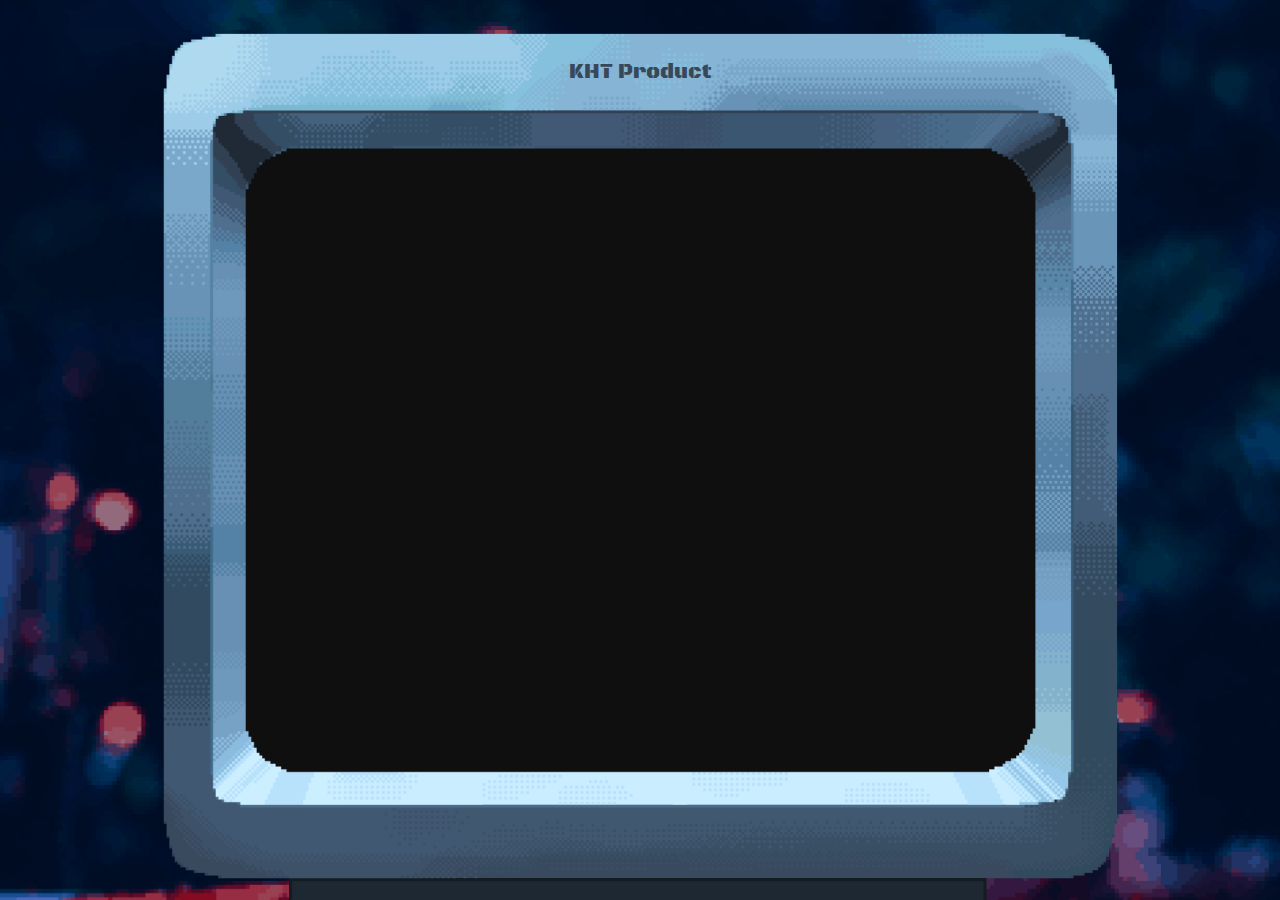
==== index.html @ b1298107 "lvm" ====
<!doctype html><html lang="en"><head><meta charset="utf-8"/><link rel="icon" href="/favicon.ico"/><meta name="viewport" content="width=device-width,initial-scale=1"/><meta name="theme-color" content="#000000"/><meta name="description" content="KHT Product - 151"/><link rel="manifest" href="/manifest.json"/><title>LVM</title><script defer="defer" src="/static/js/main.dcef0dfc.js"></script><link href="/static/css/main.70b32d3f.css" rel="stylesheet"></head><body><noscript></noscript><div id="root"></div></body></html>
---- static/css/main.70b32d3f.css ----
@import url(https://fonts.googleapis.com/css2?family=Black+Ops+One&display=swap);@import url(https://fonts.googleapis.com/css2?family=Press+Start+2P&display=swap);html{box-sizing:border-box}*,:after,:before{box-sizing:inherit}ol[class],ul[class]{padding:0}blockquote,body,dd,dl,figcaption,figure,h1,h2,h3,h4,h5,h6,li,ol,p,ul{margin:0}ul[class]{list-style:none}img{display:block;max-width:100%}button,input,select,textarea{font:inherit}a{text-decoration:none}.home__inner{display:flex;gap:50px;padding:30px 0}.home__text-box{z-index:5}.home__title{font-size:25px;font-weight:400;line-height:32px;margin-bottom:10px}.home__sub-title{font-size:14px;font-weight:400;line-height:14px;margin-bottom:35px}.home__btns{grid-gap:30px;display:grid;grid-template-columns:repeat(1,1fr)}.home__btn{border:1px solid #d1fb84;box-shadow:0 0 5px #d1fb84,0 0 20px #d1fb84;color:#d1fb84;font-size:14px;padding:15px 0;text-align:center;text-decoration:none;transition:all .3s}.home__btn:hover{background-color:#d1fb84;color:#0f0f0f}.home__img-box{align-items:center;display:flex}@media(max-width:1060px){.home__inner{display:block;gap:0;padding:30px 0}.home__img-box{display:none}}.knt__sub-item{font-size:16px;font-weight:400;margin-top:30px;padding-left:50px;position:relative;text-align:left;transition:all .3s}.knt__sub-item:after{bottom:0;content:"";font-size:16px;left:0;margin:auto 0;position:absolute;text-shadow:0 0 30px #d1fb84,0 0 30px #d1fb84;top:0;z-index:1}.knt__sub-item:first-child{margin-top:60px}.knt__sub-item:first-child:after{content:"1."}.knt__sub-item:nth-child(2):after{content:"2."}.knt__sub-item:nth-child(3):after{content:"3."}.knt__sub-item:nth-child(4):after{content:"4."}.knt__sub-item:nth-child(5):after{content:"5."}.knt__sub-item:nth-child(6):after{content:"6."}.knt__sub-item--even{position:relative}.knt__sub-item--even:after{content:"00";font-size:9px;left:10px;line-height:8px;position:absolute;top:-10px}.knt__sub-item--neven{position:relative}.knt__sub-item--neven:after{content:"01";font-size:9px;left:10px;line-height:8px;position:absolute;top:-10px}.knt__prepod{font-size:13px;line-height:13px}.knt__btns{display:flex;gap:25px;margin-top:30px;z-index:4}.knt__btn{background:transparent;border:none;color:#d1fb84;cursor:pointer;outline:none;outline-color:#d1fb84;text-shadow:0 0 30px #d1fb84,0 0 50px #d1fb84;z-index:4}.knt__zero{display:flex;font-size:12px;font-weight:400;gap:30px;justify-content:space-between;line-height:12px;margin:0;padding:0 10px}.knt__zero-text--two{margin-left:auto}.knt__btns-t{bottom:165px;display:flex;gap:25px;justify-content:flex-end;padding-right:60px;position:absolute;right:0}.knt__btn-home,.knt__btn-next,.knt__btn-prev{background:transparent;border:1px solid #d1fb84;box-shadow:0 0 5px #d1fb84,0 0 30px #d1fb84;color:#d1fb84;cursor:pointer;font-size:13px;outline:none;outline-color:#d1fb84;padding:8px 12px;text-shadow:0 0 30px #d1fb84,0 0 50px #d1fb84;transition:all .3s}.knt__btn-home:hover,.knt__btn-next:hover,.knt__btn-prev:hover{background-color:#d1fb84;color:#0f0f0f}.knt__btn-next,.knt__btn-prev{font-size:21px;padding:8px 10px}.knt__content-box{display:flex;justify-content:space-between}.knt__img-box{margin-top:30px}.knt__content{display:none}.knt__active-content{display:block}@media(max-width:1060px){.knt__zero{display:flex;font-size:12px;font-weight:400;gap:30px;justify-content:space-between;line-height:18px;margin:0;padding:0}.knt__btns{align-items:flex-start;display:flex;flex-direction:column;gap:25px;margin-top:30px;z-index:4}.knt__content-box{display:block}.knt__img-box{display:none}.knt__btns-t{bottom:20px;display:flex;gap:25px;justify-content:flex-end;padding-right:30px;position:absolute;right:0}}body{color:#d1fb84;font-family:Press Start\ 2P,cursive;font-size:16px;line-height:21px;outline-color:#d1fb84;text-shadow:0 0 30px #d1fb84,0 0 50px #d1fb84}.app{background:url(/static/media/bg-pixel.a43895c9881db043cef1.png);background-position:50%;background-repeat:no-repeat;background-size:cover;height:100vh;position:relative;width:100%}.app:after{color:#364859;content:"KHT Product";display:flex;font-family:Black Ops One,cursive;font-size:21px;justify-content:center;left:0;line-height:24px;outline-color:none;position:absolute;right:0;text-shadow:none;top:60px;z-index:3}.pc{height:100vh;position:relative;width:100%;z-index:2}.pc:after{background:#0f0f0f;height:680px;width:830px;z-index:-1}.pc:after,.pc:before{bottom:0;content:"";left:0;margin:auto;position:absolute;right:0;top:0}.pc:before{background:url(/static/media/pc-pixel.fbab8395404d096bc623.png);background-position:50%;background-repeat:no-repeat;background-size:contain;z-index:2}.container{display:block;height:100vh;margin:0 auto;max-width:800px;padding:200px 20px;position:relative;z-index:3}.line{border-radius:60px;height:640px;left:-10px;overflow:hidden;position:absolute;top:155px;width:102%}.line:after{-webkit-animation-duration:7s;animation-duration:7s;-webkit-animation-fill-mode:forwards;animation-fill-mode:forwards;-webkit-animation-iteration-count:infinite;animation-iteration-count:infinite;-webkit-animation-name:drop;animation-name:drop;background:linear-gradient(180deg,hsla(0,0%,100%,0) 0,#d1fb84 500%);content:"";display:block;height:50vh;left:0;opacity:.2;position:absolute;top:-100%;width:100%}@-webkit-keyframes drop{0%{top:-100%}to{top:500%}}@keyframes drop{0%{top:-100%}to{top:500%}}@media(max-width:1060px){.line{display:none}.app{background:#0f0f0f;height:100vh;position:relative;width:100%}.app:after{display:none}.pc{height:100vh;position:relative;width:100%;z-index:2}.pc:after,.pc:before{display:none}.container{display:block;height:100vh;margin:0 auto;max-width:800px;padding:50px 20px;position:relative;z-index:3}}
/*# sourceMappingURL=main.70b32d3f.css.map*/
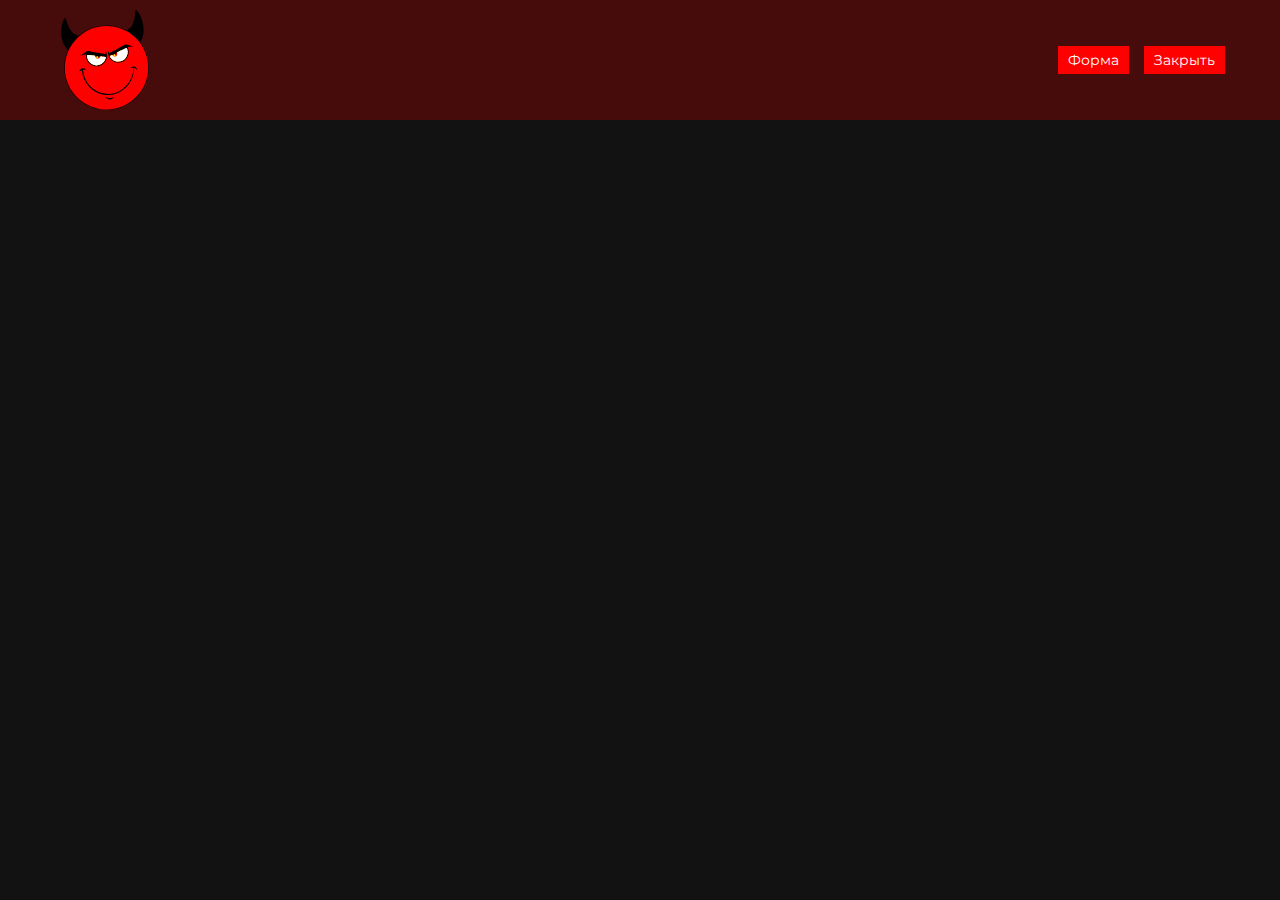
==== commit f631bc78: "init" ====
--- a/index.html
+++ b/index.html
@@ -1 +1 @@
-<!doctype html><html lang="en"><head><meta charset="utf-8"/><link rel="icon" href="/favicon.ico"/><meta name="viewport" content="width=device-width,initial-scale=1"/><meta name="theme-color" content="#000000"/><meta name="description" content="KHT Product - 151"/><link rel="manifest" href="/manifest.json"/><title>LVM</title><script defer="defer" src="/static/js/main.dcef0dfc.js"></script><link href="/static/css/main.70b32d3f.css" rel="stylesheet"></head><body><noscript></noscript><div id="root"></div></body></html>+<!doctype html><html lang="en"><head><meta charset="utf-8"/><link rel="icon" href="/favicon.ico"/><meta name="viewport" content="width=device-width,initial-scale=1"/><meta name="theme-color" content="#000000"/><meta name="description" content="Абобный бот"/><link rel="manifest" href="/manifest.json"/><title>Aboba bot</title><script defer="defer" src="/static/js/main.daf3151a.js"></script><link href="/static/css/main.862a695c.css" rel="stylesheet"></head><body><div id="root"></div></body></html>--- a/static/css/main.862a695c.css
+++ b/static/css/main.862a695c.css
@@ -0,0 +1,2 @@
+@import url(https://fonts.googleapis.com/css2?family=Inter:wght@300;400;500;600;700;800;900&family=Montserrat:wght@300;400;500;600;700;800;900&display=swap);html{box-sizing:border-box}*,:after,:before{box-sizing:inherit}ol[class],ul[class]{padding:0}blockquote,body,dd,dl,figcaption,figure,h1,h2,h3,h4,h5,h6,li,ol,p,ul{margin:0}ul[class]{list-style:none}img{display:block;max-width:100%}button,input,select,textarea{font:inherit}a{text-decoration:none}.header{background:rgba(168,0,0,.349)}.header .container{padding:0 15px}.header__inner{align-items:center;display:flex;padding:10px 0}.header__btns{display:flex;gap:15px;margin-left:auto}.header__btn{background:red;border:none;color:#fff;cursor:pointer;padding:6px 10px}body{background:#121212;font-family:Montserrat,sans-serif;font-size:14px;font-weight:400;line-height:16px}.container{margin:0 auto;max-width:1200px}
+/*# sourceMappingURL=main.862a695c.css.map*/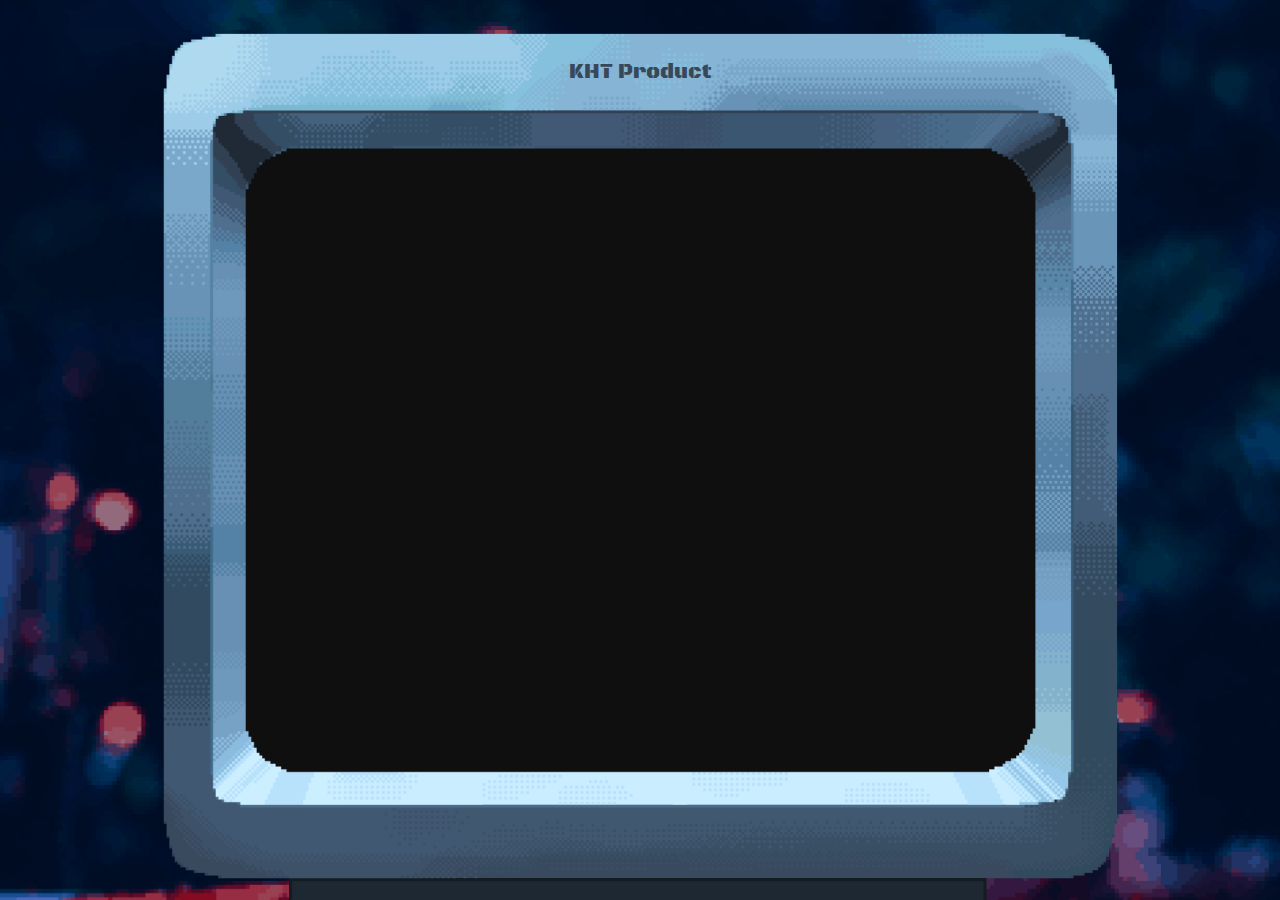
==== commit 5f301160: "init" ====
--- a/index.html
+++ b/index.html
@@ -1 +1 @@
-<!doctype html><html lang="en"><head><meta charset="utf-8"/><link rel="icon" href="/favicon.ico"/><meta name="viewport" content="width=device-width,initial-scale=1"/><meta name="theme-color" content="#000000"/><meta name="description" content="Абобный бот"/><link rel="manifest" href="/manifest.json"/><title>Aboba bot</title><script defer="defer" src="/static/js/main.daf3151a.js"></script><link href="/static/css/main.862a695c.css" rel="stylesheet"></head><body><div id="root"></div></body></html>+<!doctype html><html lang="en"><head><meta charset="utf-8"/><link rel="icon" href="/favicon.ico"/><meta name="viewport" content="width=device-width,initial-scale=1"/><meta name="theme-color" content="#000000"/><meta name="description" content="KHT Product - 151"/><link rel="manifest" href="/manifest.json"/><title>LVM</title><script defer="defer" src="/static/js/main.2d4310e1.js"></script><link href="/static/css/main.e2ffd261.css" rel="stylesheet"></head><body><noscript></noscript><div id="root"></div></body></html>--- a/static/css/main.e2ffd261.css
+++ b/static/css/main.e2ffd261.css
@@ -0,0 +1,2 @@
+@import url(https://fonts.googleapis.com/css2?family=Black+Ops+One&display=swap);@import url(https://fonts.googleapis.com/css2?family=Press+Start+2P&display=swap);html{box-sizing:border-box}*,:after,:before{box-sizing:inherit}ol[class],ul[class]{padding:0}blockquote,body,dd,dl,figcaption,figure,h1,h2,h3,h4,h5,h6,li,ol,p,ul{margin:0}ul[class]{list-style:none}img{display:block;max-width:100%}button,input,select,textarea{font:inherit}a{text-decoration:none}.home__inner{display:flex;gap:50px;padding:30px 0}.home__text-box{z-index:5}.home__title{font-size:25px;font-weight:400;line-height:32px;margin-bottom:10px}.home__sub-title{font-size:14px;font-weight:400;line-height:14px;margin-bottom:35px}.home__btns{grid-gap:30px;display:grid;grid-template-columns:repeat(1,1fr)}.home__btn{border:1px solid #d1fb84;box-shadow:0 0 5px #d1fb84,0 0 20px #d1fb84;color:#d1fb84;font-size:14px;padding:15px 0;text-align:center;text-decoration:none;transition:all .3s}.home__btn:hover{background-color:#d1fb84;color:#0f0f0f}.home__img-box{align-items:center;display:flex}@media(max-width:1060px){.home__inner{display:block;gap:0;padding:30px 0}.home__img-box{display:none}}.knt__sub-item{font-size:16px;font-weight:400;margin-top:30px;padding-left:50px;position:relative;text-align:left;transition:all .3s}.knt__sub-item:after{bottom:0;content:"";font-size:16px;left:0;margin:auto 0;position:absolute;text-shadow:0 0 30px #d1fb84,0 0 30px #d1fb84;top:0;z-index:1}.knt__sub-item:first-child{margin-top:60px}.knt__sub-item:first-child:after{content:"1."}.knt__sub-item:nth-child(2):after{content:"2."}.knt__sub-item:nth-child(3):after{content:"3."}.knt__sub-item:nth-child(4):after{content:"4."}.knt__sub-item:nth-child(5):after{content:"5."}.knt__sub-item:nth-child(6):after{content:"6."}.knt__sub-item--even{position:relative}.knt__sub-item--even:after{content:"00";font-size:9px;left:10px;line-height:8px;position:absolute;top:-10px}.knt__sub-item--neven{position:relative}.knt__sub-item--neven:after{content:"01";font-size:9px;left:10px;line-height:8px;position:absolute;top:-10px}.knt__prepod{font-size:13px;line-height:13px}.knt__btns{display:flex;gap:25px;margin-top:30px;z-index:4}.knt__btn{background:transparent;border:none;color:#d1fb84;cursor:pointer;outline:none;outline-color:#d1fb84;text-shadow:0 0 30px #d1fb84,0 0 50px #d1fb84;z-index:4}.knt__active-btn{border-bottom:1px solid #d1fb84}.knt__zero{display:flex;font-size:12px;font-weight:400;gap:30px;justify-content:space-between;line-height:12px;margin:0;padding:0 10px}.knt__zero-text--two{margin-left:auto}.knt__btns-t{bottom:165px;display:flex;gap:25px;justify-content:flex-end;padding-right:60px;position:absolute;right:0}.knt__btn-download,.knt__btn-home,.knt__btn-next,.knt__btn-prev{background:transparent;border:1px solid #d1fb84;box-shadow:0 0 5px #d1fb84,0 0 30px #d1fb84;color:#d1fb84;cursor:pointer;font-size:13px;outline:none;outline-color:#d1fb84;padding:8px 12px;text-shadow:0 0 30px #d1fb84,0 0 50px #d1fb84;transition:all .3s}.knt__btn-download:hover,.knt__btn-home:hover,.knt__btn-next:hover,.knt__btn-prev:hover{background-color:#d1fb84;color:#0f0f0f}.knt__btn-download,.knt__btn-next,.knt__btn-prev{font-size:21px;padding:8px 10px}.knt__content-box{display:flex;justify-content:space-between}.knt__img-box{margin-top:30px}.knt__content{display:none}.knt__active-content{display:block}@media(max-width:1060px){.knt__inner{padding-bottom:30px;padding-top:50px}.knt__zero{display:flex;font-size:12px;font-weight:400;gap:30px;justify-content:space-between;line-height:18px;margin:0;padding:0}.knt__btns{align-items:flex-start;display:flex;flex-direction:column;gap:25px;margin-top:30px;z-index:4}.knt__content-box{display:block}.knt__img-box{display:none}.knt__btns-t{align-items:flex-start;bottom:0;display:flex;gap:25px;justify-content:center;left:0;padding:0;position:absolute;right:0;top:20px}}body{color:#d1fb84;font-family:Press Start\ 2P,cursive;font-size:16px;line-height:21px;outline-color:#d1fb84;text-shadow:0 0 30px #d1fb84,0 0 50px #d1fb84}.app{background:url(/static/media/bg-pixel.a43895c9881db043cef1.png);background-position:50%;background-repeat:no-repeat;background-size:cover;height:100vh;position:relative;width:100%}.app:after{color:#364859;content:"KHT Product";display:flex;font-family:Black Ops One,cursive;font-size:21px;justify-content:center;left:0;line-height:24px;outline-color:none;position:absolute;right:0;text-shadow:none;top:60px;z-index:3}.pc{height:100vh;position:relative;width:100%;z-index:2}.pc:after{background:#0f0f0f;height:680px;width:830px;z-index:-1}.pc:after,.pc:before{bottom:0;content:"";left:0;margin:auto;position:absolute;right:0;top:0}.pc:before{background:url(/static/media/pc-pixel.fbab8395404d096bc623.png);background-position:50%;background-repeat:no-repeat;background-size:contain;z-index:2}.container{display:block;height:100vh;margin:0 auto;max-width:800px;padding:200px 20px;position:relative;z-index:3}.line{border-radius:60px;height:640px;left:-10px;overflow:hidden;position:absolute;top:155px;width:102%}.line:after{-webkit-animation-duration:7s;animation-duration:7s;-webkit-animation-fill-mode:forwards;animation-fill-mode:forwards;-webkit-animation-iteration-count:infinite;animation-iteration-count:infinite;-webkit-animation-name:drop;animation-name:drop;background:linear-gradient(180deg,hsla(0,0%,100%,0) 0,#d1fb84 500%);content:"";display:block;height:50vh;left:0;opacity:.2;position:absolute;top:-100%;width:100%}@-webkit-keyframes drop{0%{top:-100%}to{top:500%}}@keyframes drop{0%{top:-100%}to{top:500%}}@media(max-width:1060px){body{background-color:#0f0f0f}.line{display:none}.app{background:#0f0f0f;height:100vh;position:relative;width:100%}.app:after{display:none}.pc{height:100vh;position:relative;width:100%;z-index:2}.pc:after,.pc:before{display:none}.container{display:block;height:100vh;margin:0 auto;max-width:800px;padding:50px 20px;position:relative;z-index:3}}
+/*# sourceMappingURL=main.e2ffd261.css.map*/